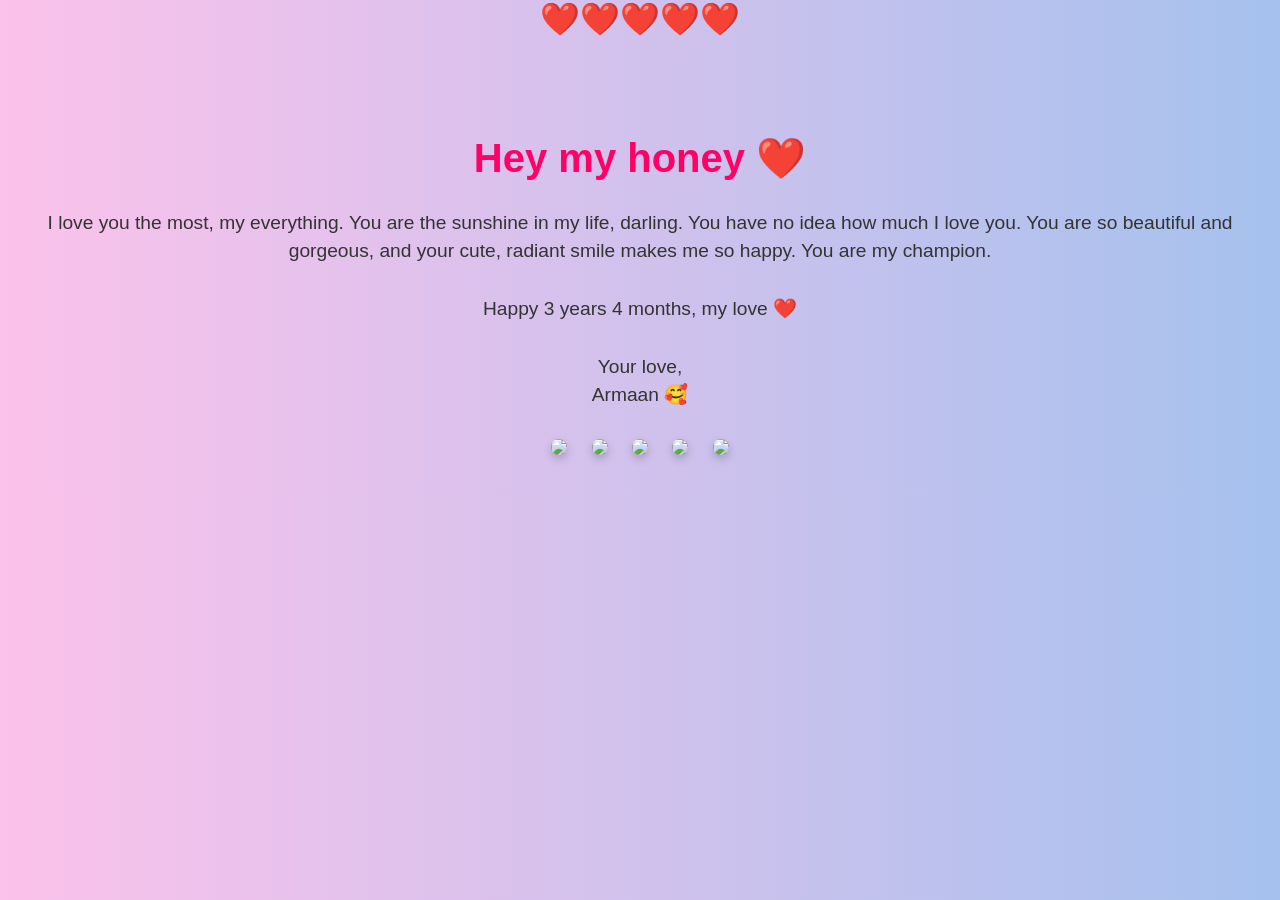
==== index.html @ 1d7d7d68 "Add files via upload" ====
<!DOCTYPE html>
<html lang="en">
<head>
  <meta charset="UTF-8" />
  <meta name="viewport" content="width=device-width, initial-scale=1.0"/>
  <title>Happy 3 Years 4 Months!</title>
  <link rel="stylesheet" href="style.css" />
</head>
<body>
  <audio autoplay loop>
    <source src="song.mp3" type="audio/mp3">
    Your browser does not support the audio element.
  </audio>
  <div class="hearts"></div>
  <div class="content">
    <h1>Hey my honey ❤️</h1>
    <p>
      I love you the most, my everything. You are the sunshine in my life, darling. You have no idea how much I love you.
      You are so beautiful and gorgeous, and your cute, radiant smile makes me so happy. You are my champion.
      <br><br>
      Happy 3 years 4 months, my love ❤️
      <br><br>
      Your love,<br>
      Armaan 🥰
    </p>
    <div class="gallery">
      <img src="images/pic1.jpeg" />
      <img src="images/pic2.jpeg" />
      <img src="images/pic3.jpeg" />
      <img src="images/pic4.jpeg" />
      <img src="images/pic5.jpeg" />
    </div>
  </div>
</body>
</html>
---- style.css ----
body {
  margin: 0;
  font-family: 'Arial', sans-serif;
  background: linear-gradient(to right, #fbc2eb, #a6c1ee);
  color: #333;
  text-align: center;
  overflow-x: hidden;
}

.content {
  margin-top: 50px;
  padding: 20px;
}

h1 {
  font-size: 2.5rem;
  color: #ff0066;
}

p {
  font-size: 1.2rem;
  margin-top: 20px;
  line-height: 1.5;
}

.gallery img {
  height: 200px;
  margin: 10px;
  border-radius: 15px;
  box-shadow: 0 4px 8px rgba(0,0,0,0.2);
}

.hearts::before {
  content: "❤️❤️❤️❤️❤️";
  font-size: 2rem;
  animation: floatHearts 4s infinite;
  display: block;
}

@keyframes floatHearts {
  0% { transform: translateY(0); opacity: 1; }
  100% { transform: translateY(-100px); opacity: 0; }
}
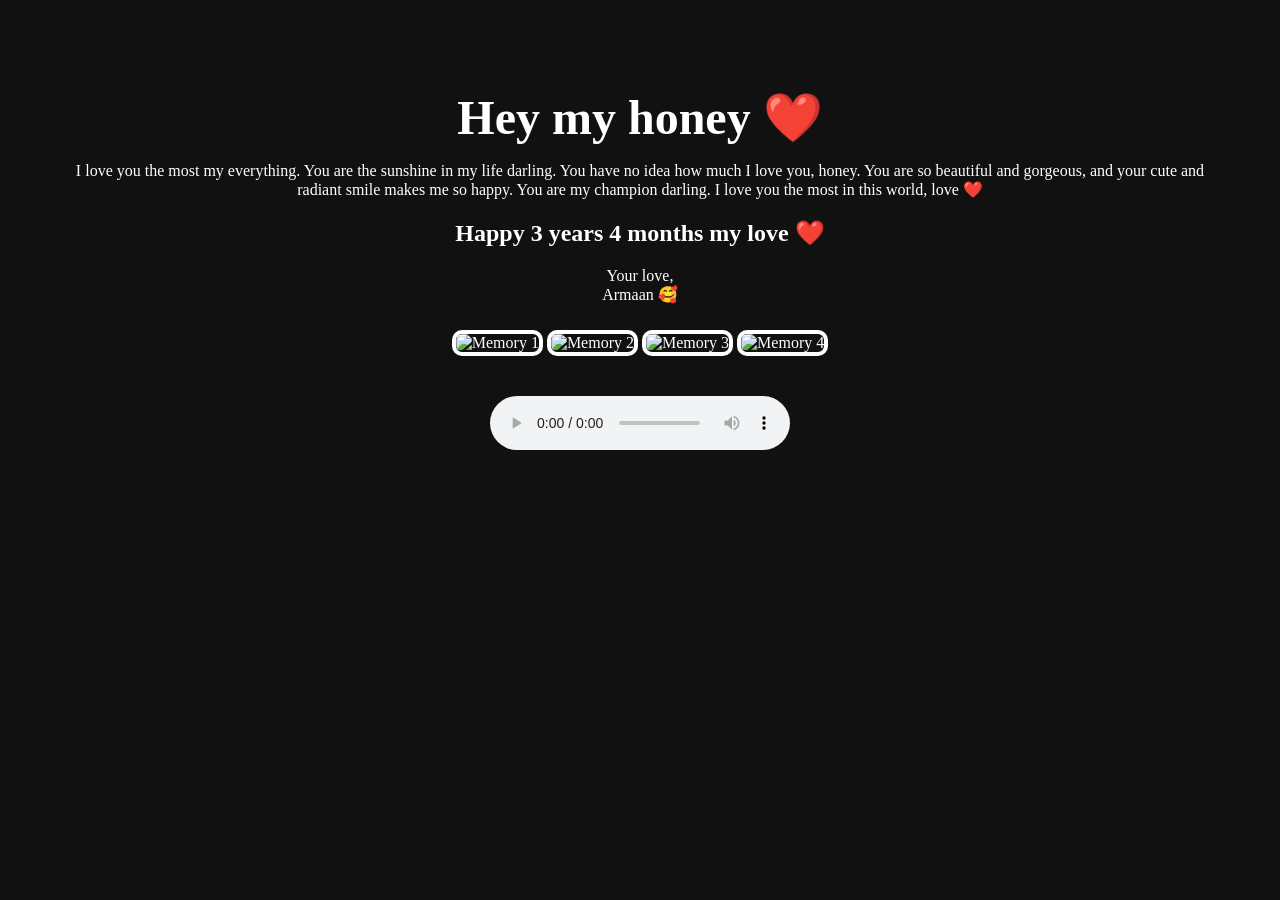
==== commit b2cb4d2d: "Add files via upload" ====
--- a/index.html
+++ b/index.html
@@ -2,35 +2,45 @@
 <!DOCTYPE html>
 <html lang="en">
 <head>
-  <meta charset="UTF-8" />
-  <meta name="viewport" content="width=device-width, initial-scale=1.0"/>
-  <title>Happy 3 Years 4 Months!</title>
-  <link rel="stylesheet" href="style.css" />
+    <meta charset="UTF-8">
+    <title>Arman & Love</title>
+    <style>
+        body {
+            background-color: #111;
+            color: white;
+            font-family: 'Georgia', serif;
+            text-align: center;
+            padding: 50px;
+        }
+        h1 {
+            font-size: 3em;
+            margin-bottom: 10px;
+        }
+        .gallery img {
+            max-width: 80%;
+            border: 4px solid white;
+            margin: 10px 0;
+            border-radius: 10px;
+        }
+        audio {
+            margin-top: 30px;
+        }
+    </style>
 </head>
 <body>
-  <audio autoplay loop>
-    <source src="song.mp3" type="audio/mp3">
-    Your browser does not support the audio element.
-  </audio>
-  <div class="hearts"></div>
-  <div class="content">
     <h1>Hey my honey ❤️</h1>
-    <p>
-      I love you the most, my everything. You are the sunshine in my life, darling. You have no idea how much I love you.
-      You are so beautiful and gorgeous, and your cute, radiant smile makes me so happy. You are my champion.
-      <br><br>
-      Happy 3 years 4 months, my love ❤️
-      <br><br>
-      Your love,<br>
-      Armaan 🥰
-    </p>
+    <p>I love you the most my everything. You are the sunshine in my life darling. You have no idea how much I love you, honey. You are so beautiful and gorgeous, and your cute and radiant smile makes me so happy. You are my champion darling. I love you the most in this world, love ❤️</p>
+    <h2>Happy 3 years 4 months my love ❤️</h2>
+    <p>Your love, <br> Armaan 🥰</p>
     <div class="gallery">
-      <img src="images/pic1.jpeg" />
-      <img src="images/pic2.jpeg" />
-      <img src="images/pic3.jpeg" />
-      <img src="images/pic4.jpeg" />
-      <img src="images/pic5.jpeg" />
+        <img src="1.jpeg" alt="Memory 1">
+        <img src="2.jpeg" alt="Memory 2">
+        <img src="3.jpeg" alt="Memory 3">
+        <img src="4.jpeg" alt="Memory 4">
     </div>
-  </div>
+    <audio controls autoplay loop>
+        <source src="say_yes_to_heaven.mp3" type="audio/mpeg">
+        Your browser does not support the audio element.
+    </audio>
 </body>
 </html>
